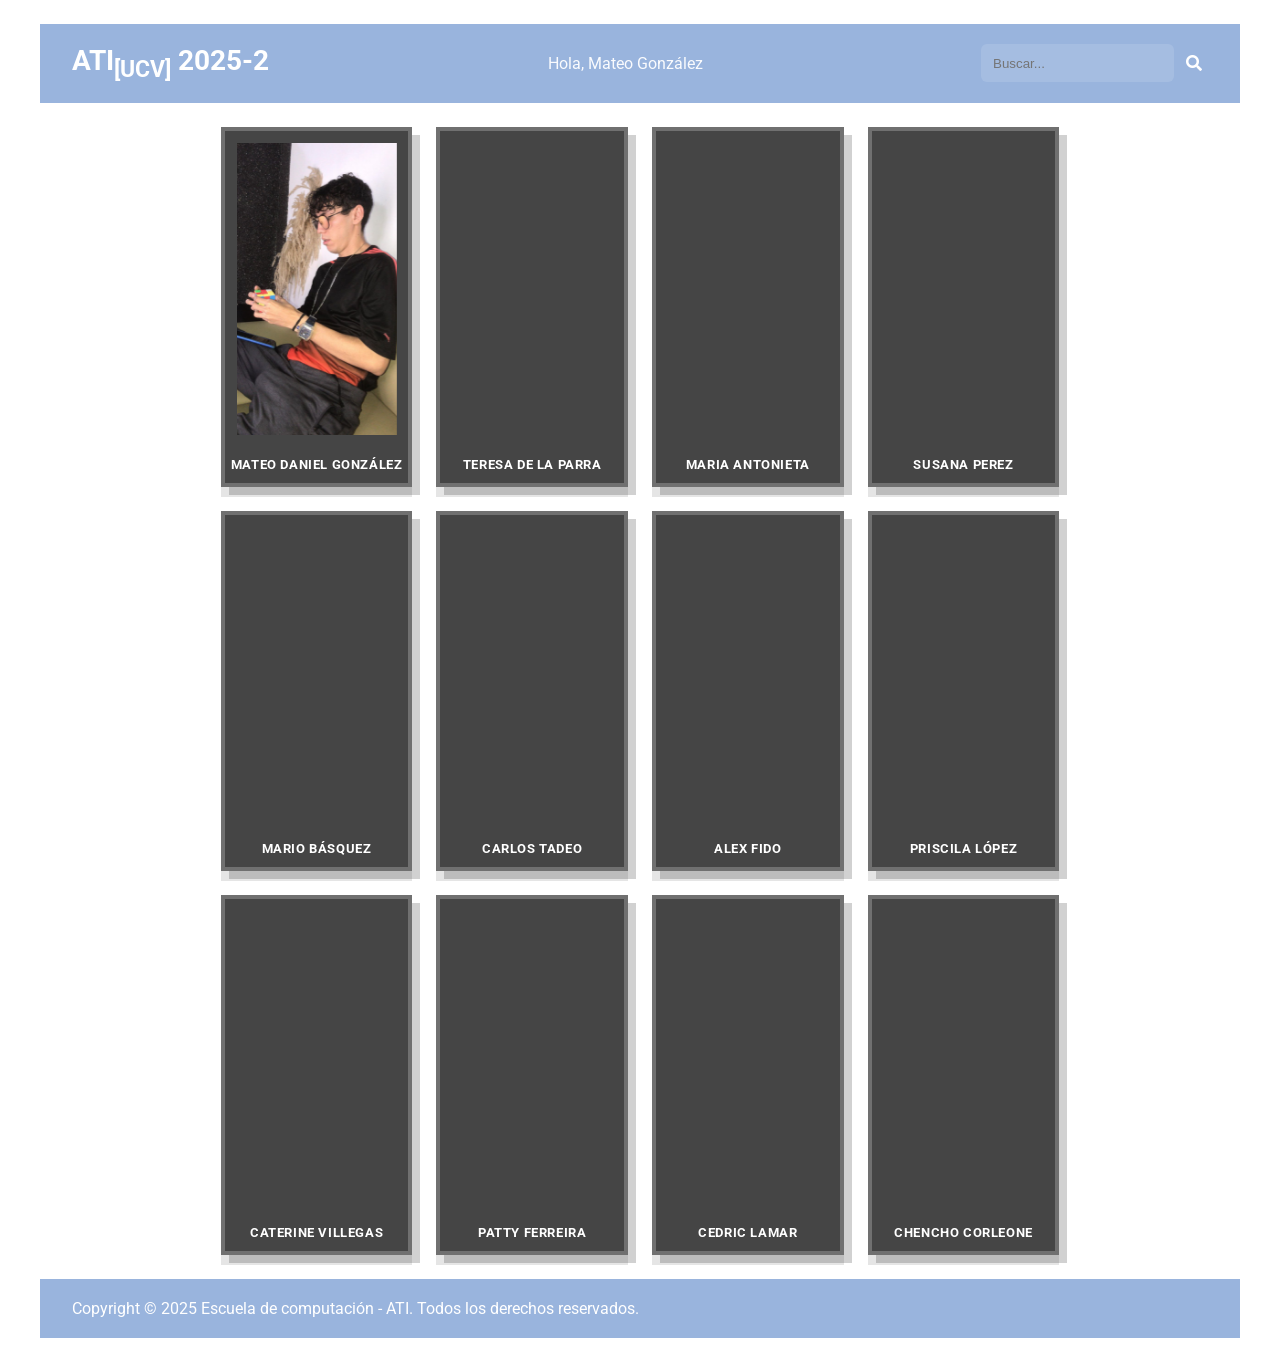
==== index.html @ 07897f02 "primera versión página de listado" ====
<!DOCTYPE html>
<html lang="es-ES">
<head>
    <meta charset="utf-8" />
    <title>Tarjetas - Portfolio</title>
    <meta name="viewport" content="width=device-width, initial-scale=1" />
    <link rel="stylesheet" href="https://use.fontawesome.com/releases/v5.15.4/css/all.css" crossorigin="anonymous" />
    <style>
        @import url('https://fonts.googleapis.com/css2?family=Roboto:wght@300;400;500;700;900&display=swap');
        :root{
            --color-text: #616161;
            --card1-img: url('/29900089/29900089.jpg');
            --card2-img: url('/dummy1/dummy.jpg');
            --card3-img: url('/dummy2/dummy.jpg');
            --card4-img: url('/dummy3/dummy.jpg');
            --card5-img: url('/dummy4/dummy.jpg');
            --card6-img: url('/dummy5/dummy.jpg');
            --card7-img: url('/dummy6/dummy.jpg');
            --card8-img: url('/dummy1/dummy.jpg');
            --card9-img: url('/dummy2/dummy.jpg');
            --card10-img: url('/dummy3/dummy.jpg');
            --card11-img: url('/dummy4/dummy.jpg');
            --card12-img: url('/dummy5/dummy.jpg');
        }

        *{ box-sizing: border-box; margin:0; padding:0; }
        body{
            font-family: 'Roboto', sans-serif;
            background:url(https://cdn.pixabay.com/photo/2015/12/01/15/43/black-1072366_1280.jpg) center/cover fixed no-repeat;
            min-height:100vh;
            display:flex;
            flex-direction:column;
            align-items:center;
            gap:24px;
            padding:24px;
            color:var(--color-text);
        }

        header{
            width:100%;
            max-width:1200px;
            background:#99b4dd;
            color:#fff;
            padding:20px 32px;
            box-sizing:border-box;
        }
        header nav{ width:100%; max-width:1200px; margin:0 auto; }

        .nav-list{
            list-style:none;
            display:flex;
            align-items:center;
            justify-content:space-between;
            gap:12px;
            width:100%;
            margin:0;
            padding:0;
        }
        .nav-list li{ display:flex; align-items:center; }
        .nav-list li.left{ flex:0 0 auto; font-weight:700; font-size:20px; }
        .nav-list li.center{ flex:1 1 auto; justify-content:center; display:flex; }
        .nav-list li.right{ flex:0 0 auto; }

        .header-left h1{ font-size:28px; margin:0; color:#fff; font-weight:700; }
        .greeting{ font-size:16px; color:rgba(255,255,255,0.95); padding:0 24px; }
        .search{ display:flex; align-items:center; gap:6px; }
        .search input{
            height:38px;
            padding:8px 12px;
            border-radius:6px;
            border:none;
            outline:none;
            background:rgba(255,255,255,0.12);
            color:#fff;
            min-width:180px;
        }
        .search-button{
            background:transparent;
            border:none;
            color:#fff;
            cursor:pointer;
            font-size:16px;
            padding:6px;
            display:inline-flex;
            align-items:center;
            justify-content:center;
        }

        footer{
            max-width:1200px;
            width:100%;
            padding:20px 32px;
            background:#99b4dd;
            color:#fff;
            display:flex;
            justify-content:space-between;
            box-sizing:border-box;
        }

        .cards-grid{
            list-style:none;
            margin:0;
            padding:0;
            width:100%;
            max-width:1200px;
            display:grid;
            grid-template-columns: repeat(4, 1fr);
            gap:24px;
            box-sizing:border-box;
        }

        @media (max-width:900px){
            .cards-grid{ grid-template-columns: repeat(2, 1fr); }
            .cards-grid > li.card-wrap{ height:320px; }
            .card-header{ padding:10px; }
        }

        .cards-grid > li.card-wrap{
            background:#454545;
            overflow:hidden;
            color:#f5eeee;
            box-shadow: 8px 8px 0 rgba(0,0,0,0.18), 0 10px 0 rgba(0,0,0,0.10);
            transition: transform .18s ease, background .3s ease;
            border:4px solid #707070;
            border-radius:0;
            height:360px;
            display:flex;
            flex-direction:column;
        }
        .card-wrap:hover{ background:#99c5dd; transform: translateY(-6px) scale(1.01); }

        .card-header{
            height: calc(100% - 36px);
            width:100%;
            padding:12px;
            box-sizing:border-box;
            display:flex;
            align-items:center;
            justify-content:center;
            background:transparent;
        }
        .card-img{
            width:100%;
            height:100%;
            background-size:cover;
            background-position:center;
            background-repeat:no-repeat;
            transition: transform 360ms cubic-bezier(.2,.9,.3,1), filter 360ms ease;
            transform-origin:center center;
            will-change:transform,filter;
        }
        .card-wrap:hover .card-img{ transform: scale(1.08) rotate(-3deg); filter:saturate(1.05); }

        .card-img.one{ background-image: var(--card1-img); }
        .card-img.two{ background-image: var(--card2-img); }
        .card-img.three{ background-image: var(--card3-img); }
        .card-img.four{ background-image: var(--card4-img); }
        .card-img.five{ background-image: var(--card5-img); }
        .card-img.six{ background-image: var(--card6-img); }
        .card-img.seven{ background-image: var(--card7-img); }
        .card-img.eight{ background-image: var(--card8-img); }
        .card-img.nine{ background-image: var(--card9-img); }
        .card-img.ten{ background-image: var(--card10-img); }
        .card-img.eleven{ background-image: var(--card11-img); }
        .card-img.twelve{ background-image: var(--card12-img); }

        .card-content{
            padding:2px 6px;
            height:36px;
            text-align:center;
            display:flex;
            align-items:center;
            justify-content:center;
            background:transparent;
        }
        .card-title{
            font-size:13px;
            text-transform:uppercase;
            margin:0;
            color:#fff;
            letter-spacing:0.6px;
            line-height:1;
            transition: transform 300ms cubic-bezier(.2,.9,.3,1), color 240ms ease;
            transform-origin:center center;
        }
        .card-wrap:hover .card-title{
            transform: translateY(-4px) scale(1.02) rotate(-1deg);
            color:#99b4dd;
        }

        /* responsive nav: on small screens stack and center the three blocks */
        @media (max-width:760px){
            .nav-list{
                flex-direction:column;
                gap:8px;
                align-items:stretch;
            }
            .nav-list li.left,
            .nav-list li.right,
            .nav-list li.center{ width:100%; justify-content:center; }
            .nav-list li.left{ order:1; justify-content:flex-start; padding-left:8px; }
            .nav-list li.center{ order:2; }
            .nav-list li.right{ order:3; justify-content:flex-end; padding-right:8px; }
            .greeting{ padding:0; }
            .search input{ min-width:120px; width:60%; max-width:280px; }
        }
    </style>
</head>
<body>
    <header>
        <nav aria-label="Main">
            <ul class="nav-list">
                <li class="left">
                    <div class="header-left">
                        <h1>ATI<sub>[UCV]</sub> 2025-2</h1>
                    </div>
                </li>

                <li class="center">
                    <div class="header-center">
                        <div class="greeting">Hola, Mateo González</div>
                    </div>
                </li>

                <li class="right">
                    <div class="header-right">
                        <form class="search" role="search" action="#" method="get">
                            <input name="q" type="search" placeholder="Buscar..." aria-label="Buscar" />
                            <button class="search-button" aria-label="Buscar"><i class="fas fa-search" aria-hidden="true"></i></button>
                        </form>
                    </div>
                </li>
            </ul>
        </nav>
    </header>

    <main>
        <section class="cards-section">
            <ul class="cards-grid">
                <li class="card-wrap">
                    <div class="card-header"><div class="card-img one"></div></div>
                    <div class="card-content"><h2 class="card-title">Mateo Daniel González</h2></div>
                </li>

                <li class="card-wrap">
                    <div class="card-header"><div class="card-img two"></div></div>
                    <div class="card-content"><h2 class="card-title">Teresa de la Parra</h2></div>
                </li>

                <li class="card-wrap">
                    <div class="card-header"><div class="card-img three"></div></div>
                    <div class="card-content"><h2 class="card-title">Maria Antonieta</h2></div>
                </li>

                <li class="card-wrap">
                    <div class="card-header"><div class="card-img four"></div></div>
                    <div class="card-content"><h2 class="card-title">Susana Perez</h2></div>
                </li>

                <li class="card-wrap">
                    <div class="card-header"><div class="card-img five"></div></div>
                    <div class="card-content"><h2 class="card-title">Mario Básquez</h2></div>
                </li>

                <li class="card-wrap">
                    <div class="card-header"><div class="card-img six"></div></div>
                    <div class="card-content"><h2 class="card-title">Carlos Tadeo</h2></div>
                </li>

                <li class="card-wrap">
                    <div class="card-header"><div class="card-img seven"></div></div>
                    <div class="card-content"><h2 class="card-title">Alex Fido</h2></div>
                </li>

                <li class="card-wrap">
                    <div class="card-header"><div class="card-img eight"></div></div>
                    <div class="card-content"><h2 class="card-title">Priscila López</h2></div>
                </li>

                <li class="card-wrap">
                    <div class="card-header"><div class="card-img nine"></div></div>
                    <div class="card-content"><h2 class="card-title">Caterine Villegas</h2></div>
                </li>

                <li class="card-wrap">
                    <div class="card-header"><div class="card-img ten"></div></div>
                    <div class="card-content"><h2 class="card-title">Patty Ferreira</h2></div>
                </li>

                <li class="card-wrap">
                    <div class="card-header"><div class="card-img eleven"></div></div>
                    <div class="card-content"><h2 class="card-title">Cedric Lamar</h2></div>
                </li>

                <li class="card-wrap">
                    <div class="card-header"><div class="card-img twelve"></div></div>
                    <div class="card-content"><h2 class="card-title">Chencho Corleone</h2></div>
                </li>
            </ul>
        </section>
    </main>

    <footer>
        <div>Copyright © 2025 Escuela de computación - ATI. Todos los derechos reservados.</div>
    </footer>
</body>
</html>
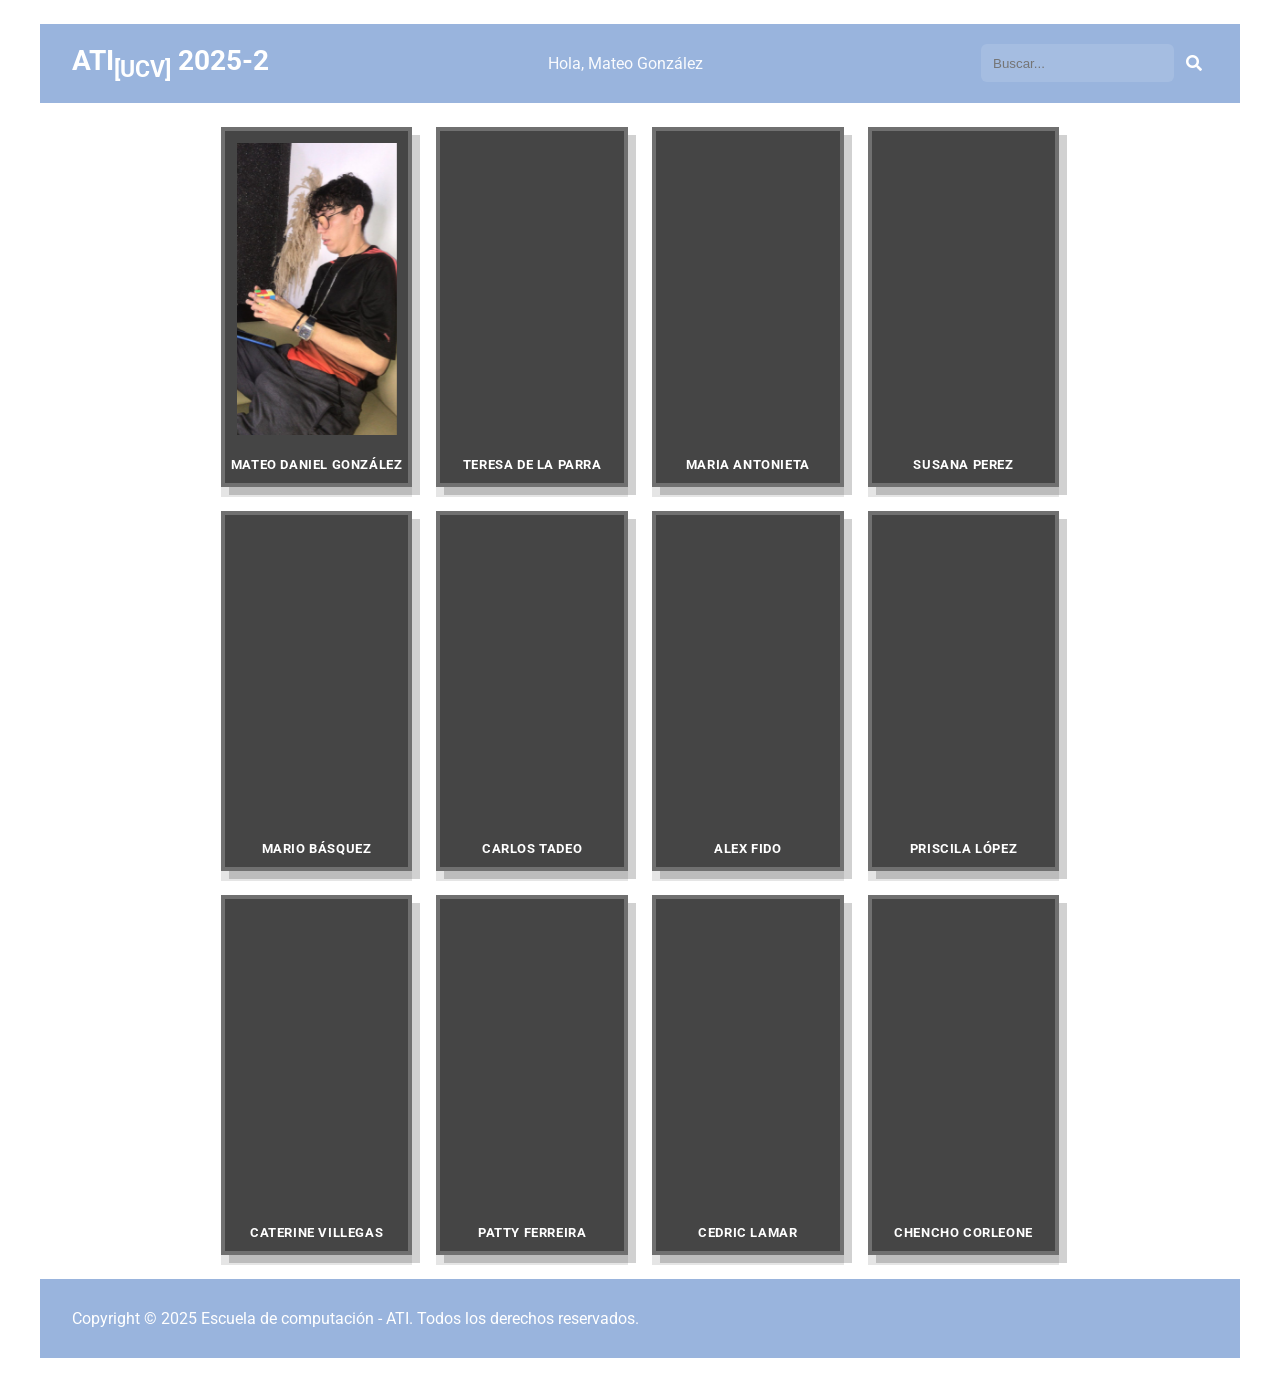
==== commit 77722105: "detalles finales rutas de hojas de estilo" ====
--- a/index.html
+++ b/index.html
@@ -4,207 +4,10 @@
     <meta charset="utf-8" />
     <title>Tarjetas - Portfolio</title>
     <meta name="viewport" content="width=device-width, initial-scale=1" />
+    <link rel="icon" type=image/x-icon href="29900089/favicon.ico">
+    <link rel="shortcut icon" href="/29900089/favicon.ico" type="image/x-icon">
+    <link rel="stylesheet" href="css/style.css"/>
     <link rel="stylesheet" href="https://use.fontawesome.com/releases/v5.15.4/css/all.css" crossorigin="anonymous" />
-    <style>
-        @import url('https://fonts.googleapis.com/css2?family=Roboto:wght@300;400;500;700;900&display=swap');
-        :root{
-            --color-text: #616161;
-            --card1-img: url('/29900089/29900089.jpg');
-            --card2-img: url('/dummy1/dummy.jpg');
-            --card3-img: url('/dummy2/dummy.jpg');
-            --card4-img: url('/dummy3/dummy.jpg');
-            --card5-img: url('/dummy4/dummy.jpg');
-            --card6-img: url('/dummy5/dummy.jpg');
-            --card7-img: url('/dummy6/dummy.jpg');
-            --card8-img: url('/dummy1/dummy.jpg');
-            --card9-img: url('/dummy2/dummy.jpg');
-            --card10-img: url('/dummy3/dummy.jpg');
-            --card11-img: url('/dummy4/dummy.jpg');
-            --card12-img: url('/dummy5/dummy.jpg');
-        }
-
-        *{ box-sizing: border-box; margin:0; padding:0; }
-        body{
-            font-family: 'Roboto', sans-serif;
-            background:url(https://cdn.pixabay.com/photo/2015/12/01/15/43/black-1072366_1280.jpg) center/cover fixed no-repeat;
-            min-height:100vh;
-            display:flex;
-            flex-direction:column;
-            align-items:center;
-            gap:24px;
-            padding:24px;
-            color:var(--color-text);
-        }
-
-        header{
-            width:100%;
-            max-width:1200px;
-            background:#99b4dd;
-            color:#fff;
-            padding:20px 32px;
-            box-sizing:border-box;
-        }
-        header nav{ width:100%; max-width:1200px; margin:0 auto; }
-
-        .nav-list{
-            list-style:none;
-            display:flex;
-            align-items:center;
-            justify-content:space-between;
-            gap:12px;
-            width:100%;
-            margin:0;
-            padding:0;
-        }
-        .nav-list li{ display:flex; align-items:center; }
-        .nav-list li.left{ flex:0 0 auto; font-weight:700; font-size:20px; }
-        .nav-list li.center{ flex:1 1 auto; justify-content:center; display:flex; }
-        .nav-list li.right{ flex:0 0 auto; }
-
-        .header-left h1{ font-size:28px; margin:0; color:#fff; font-weight:700; }
-        .greeting{ font-size:16px; color:rgba(255,255,255,0.95); padding:0 24px; }
-        .search{ display:flex; align-items:center; gap:6px; }
-        .search input{
-            height:38px;
-            padding:8px 12px;
-            border-radius:6px;
-            border:none;
-            outline:none;
-            background:rgba(255,255,255,0.12);
-            color:#fff;
-            min-width:180px;
-        }
-        .search-button{
-            background:transparent;
-            border:none;
-            color:#fff;
-            cursor:pointer;
-            font-size:16px;
-            padding:6px;
-            display:inline-flex;
-            align-items:center;
-            justify-content:center;
-        }
-
-        footer{
-            max-width:1200px;
-            width:100%;
-            padding:20px 32px;
-            background:#99b4dd;
-            color:#fff;
-            display:flex;
-            justify-content:space-between;
-            box-sizing:border-box;
-        }
-
-        .cards-grid{
-            list-style:none;
-            margin:0;
-            padding:0;
-            width:100%;
-            max-width:1200px;
-            display:grid;
-            grid-template-columns: repeat(4, 1fr);
-            gap:24px;
-            box-sizing:border-box;
-        }
-
-        @media (max-width:900px){
-            .cards-grid{ grid-template-columns: repeat(2, 1fr); }
-            .cards-grid > li.card-wrap{ height:320px; }
-            .card-header{ padding:10px; }
-        }
-
-        .cards-grid > li.card-wrap{
-            background:#454545;
-            overflow:hidden;
-            color:#f5eeee;
-            box-shadow: 8px 8px 0 rgba(0,0,0,0.18), 0 10px 0 rgba(0,0,0,0.10);
-            transition: transform .18s ease, background .3s ease;
-            border:4px solid #707070;
-            border-radius:0;
-            height:360px;
-            display:flex;
-            flex-direction:column;
-        }
-        .card-wrap:hover{ background:#99c5dd; transform: translateY(-6px) scale(1.01); }
-
-        .card-header{
-            height: calc(100% - 36px);
-            width:100%;
-            padding:12px;
-            box-sizing:border-box;
-            display:flex;
-            align-items:center;
-            justify-content:center;
-            background:transparent;
-        }
-        .card-img{
-            width:100%;
-            height:100%;
-            background-size:cover;
-            background-position:center;
-            background-repeat:no-repeat;
-            transition: transform 360ms cubic-bezier(.2,.9,.3,1), filter 360ms ease;
-            transform-origin:center center;
-            will-change:transform,filter;
-        }
-        .card-wrap:hover .card-img{ transform: scale(1.08) rotate(-3deg); filter:saturate(1.05); }
-
-        .card-img.one{ background-image: var(--card1-img); }
-        .card-img.two{ background-image: var(--card2-img); }
-        .card-img.three{ background-image: var(--card3-img); }
-        .card-img.four{ background-image: var(--card4-img); }
-        .card-img.five{ background-image: var(--card5-img); }
-        .card-img.six{ background-image: var(--card6-img); }
-        .card-img.seven{ background-image: var(--card7-img); }
-        .card-img.eight{ background-image: var(--card8-img); }
-        .card-img.nine{ background-image: var(--card9-img); }
-        .card-img.ten{ background-image: var(--card10-img); }
-        .card-img.eleven{ background-image: var(--card11-img); }
-        .card-img.twelve{ background-image: var(--card12-img); }
-
-        .card-content{
-            padding:2px 6px;
-            height:36px;
-            text-align:center;
-            display:flex;
-            align-items:center;
-            justify-content:center;
-            background:transparent;
-        }
-        .card-title{
-            font-size:13px;
-            text-transform:uppercase;
-            margin:0;
-            color:#fff;
-            letter-spacing:0.6px;
-            line-height:1;
-            transition: transform 300ms cubic-bezier(.2,.9,.3,1), color 240ms ease;
-            transform-origin:center center;
-        }
-        .card-wrap:hover .card-title{
-            transform: translateY(-4px) scale(1.02) rotate(-1deg);
-            color:#99b4dd;
-        }
-
-        /* responsive nav: on small screens stack and center the three blocks */
-        @media (max-width:760px){
-            .nav-list{
-                flex-direction:column;
-                gap:8px;
-                align-items:stretch;
-            }
-            .nav-list li.left,
-            .nav-list li.right,
-            .nav-list li.center{ width:100%; justify-content:center; }
-            .nav-list li.left{ order:1; justify-content:flex-start; padding-left:8px; }
-            .nav-list li.center{ order:2; }
-            .nav-list li.right{ order:3; justify-content:flex-end; padding-right:8px; }
-            .greeting{ padding:0; }
-            .search input{ min-width:120px; width:60%; max-width:280px; }
-        }
-    </style>
 </head>
 <body>
     <header>
--- a/css/style.css
+++ b/css/style.css
@@ -0,0 +1,329 @@
+@import url('https://fonts.googleapis.com/css2?family=Roboto:wght@300;400;500;700;900&display=swap');
+@import url('https://fonts.googleapis.com/css2?family=Fira+Sans:wght@200;400&family=Mukta:wght@300&family=Nunito+Sans:opsz,wght@6..12,300&family=Satisfy&display=swap');
+:root{
+    --color-text: #616161;
+    --card1-img: url('../29900089/29900089.jpg');
+    --card2-img: url('../dummy1/dummy.jpg');
+    --card3-img: url('../dummy2/dummy.jpg');
+    --card4-img: url('../dummy3/dummy.jpg');
+    --card5-img: url('../dummy4/dummy.jpg');
+    --card6-img: url('../dummy5/dummy.jpg');
+    --card7-img: url('../dummy6/dummy.jpg');
+    --card8-img: url('../dummy1/dummy.jpg');
+    --card9-img: url('../dummy2/dummy.jpg');
+    --card10-img: url('../dummy3/dummy.jpg');
+    --card11-img: url('../dummy4/dummy.jpg');
+    --card12-img: url('../dummy5/dummy.jpg');
+}
+
+*{ box-sizing: border-box; margin:0; padding:0; }
+body{
+    font-family: 'Roboto', sans-serif;
+    background:url(https://cdn.pixabay.com/photo/2015/12/01/15/43/black-1072366_1280.jpg) center/cover fixed no-repeat;
+    min-height:100vh;
+    display:flex;
+    flex-direction:column;
+    align-items:center;
+    gap:24px;
+    padding:24px;
+    color:var(--color-text);
+}
+
+header{
+    width:100%;
+    max-width:1200px;
+    background:#99b4dd;
+    color:#fff;
+    padding:20px 32px;
+    box-sizing:border-box;
+}
+header nav{ width:100%; max-width:1200px; margin:0 auto; }
+
+.nav-list{
+    list-style:none;
+    display:flex;
+    align-items:center;
+    justify-content:space-between;
+    gap:12px;
+    width:100%;
+    margin:0;
+    padding:0;
+}
+.nav-list li{ display:flex; align-items:center; }
+.nav-list li.left{ flex:0 0 auto; font-weight:700; font-size:20px; }
+.nav-list li.center{ flex:1 1 auto; justify-content:center; display:flex; }
+.nav-list li.right{ flex:0 0 auto; }
+
+.header-left h1{ font-size:28px; margin:0; color:#fff; font-weight:700; }
+.greeting{ font-size:16px; color:rgba(255,255,255,0.95); padding:0 24px; }
+.search{ display:flex; align-items:center; gap:6px; }
+.search input{
+    height:38px;
+    padding:8px 12px;
+    border-radius:6px;
+    border:none;
+    outline:none;
+    background:rgba(255,255,255,0.12);
+    color:#fff;
+    min-width:180px;
+}
+.search-button{
+    background:transparent;
+    border:none;
+    color:#fff;
+    cursor:pointer;
+    font-size:16px;
+    padding:6px;
+    display:inline-flex;
+    align-items:center;
+    justify-content:center;
+}
+
+footer{
+    max-width:1200px;
+    width:100%;
+    padding:30px 32px;
+    background:#99b4dd;
+    color:#fff;
+    display:flex;
+    justify-content:space-between;
+    box-sizing:border-box;
+}
+
+.cards-grid{
+    list-style:none;
+    margin:0;
+    padding:0;
+    width:100%;
+    max-width:1200px;
+    display:grid;
+    grid-template-columns: repeat(4, 1fr);
+    gap:24px;
+    box-sizing:border-box;
+}
+
+.card-wrap:hover{ transform: translateY(-6px) scale(1.01); }
+.card-wrap:hover .card-title{
+    transform: translateY(-4px) scale(1.02) rotate(-1deg);
+    color:#0b3653;
+}
+
+.card-wrap:hover .card-header{
+    background: #99c5dd;
+}
+.card-wrap:hover .card-content{
+    background: #99c5dd;
+}
+
+/* aplicar efecto sobre la imagen dentro de la tarjeta al hover del card */
+    .card-wrap:hover .card-img{
+        transform: scale(1.08) rotate(3deg);
+        filter: saturate(1.05);
+    }
+
+    .card-wrap:hover {
+        transform: scale(1.08) rotate(3deg);
+        filter: saturate(1.05);
+    }
+
+@media (max-width:900px){
+    .cards-grid{ grid-template-columns: repeat(2, 1fr); }
+    .cards-grid > li.card-wrap{ height:320px; }
+    .card-header{ padding:10px; }
+}
+
+.cards-grid > li.card-wrap{
+    background:#454545;
+    overflow:hidden;
+    color:#f5eeee;
+    box-shadow: 8px 8px 0 rgba(0,0,0,0.18), 0 10px 0 rgba(0,0,0,0.10);
+    transition: transform .18s ease, background .3s ease;
+    border:4px solid #707070;
+    border-radius:0;
+    height:360px;
+    display:flex;
+    flex-direction:column;
+}
+
+.card-header{
+    height: calc(100% - 36px);
+    width:100%;
+    padding:12px;
+    box-sizing:border-box;
+    display:flex;
+    align-items:center;
+    justify-content:center;
+    background:transparent;
+}
+.card-img{
+    width:100%;
+    height:100%;
+    background-size:cover;
+    background-position:center;
+    background-repeat:no-repeat;
+    transition: transform 360ms cubic-bezier(.2,.9,.3,1), filter 360ms ease;
+    transform-origin:center center;
+    will-change:transform,filter;
+}
+
+.card-img.one{ background-image: var(--card1-img); }
+.card-img.two{ background-image: var(--card2-img); }
+.card-img.three{ background-image: var(--card3-img); }
+.card-img.four{ background-image: var(--card4-img); }
+.card-img.five{ background-image: var(--card5-img); }
+.card-img.six{ background-image: var(--card6-img); }
+.card-img.seven{ background-image: var(--card7-img); }
+.card-img.eight{ background-image: var(--card8-img); }
+.card-img.nine{ background-image: var(--card9-img); }
+.card-img.ten{ background-image: var(--card10-img); }
+.card-img.eleven{ background-image: var(--card11-img); }
+.card-img.twelve{ background-image: var(--card12-img); }
+
+.card-content{
+    padding:2px 6px;
+    height:36px;
+    text-align:center;
+    display:flex;
+    align-items:center;
+    justify-content:center;
+    background:transparent;
+}
+.card-title{
+    font-size:13px;
+    text-transform:uppercase;
+    margin:0;
+    color:#fff;
+    letter-spacing:0.6px;
+    line-height:1;
+    transition: transform 300ms cubic-bezier(.2,.9,.3,1), color 240ms ease;
+    transform-origin:center center;
+}
+
+/* responsive nav: on small screens stack and center the three blocks */
+@media (max-width:760px){
+    .nav-list{
+        flex-direction:column;
+        gap:8px;
+        align-items:stretch;
+    }
+    .nav-list li.left,
+    .nav-list li.right,
+    .nav-list li.center{ width:100%; justify-content:center; }
+    .nav-list li.left{ order:1; justify-content:flex-start; padding-left:8px; }
+    .nav-list li.center{ order:2; }
+    .nav-list li.right{ order:3; justify-content:flex-end; padding-right:8px; }
+    .greeting{ padding:0; }
+    .search input{ min-width:120px; width:60%; max-width:280px; }
+}
+
+/* Perfil.html specific styles */
+.container{
+            min-height: 100vh;
+            max-height:fit-content;
+            display: flex;
+            flex-direction: column;
+            justify-content: center;
+            align-items: center;
+            width:100%;
+        }
+        .container-card{
+            display: flex;
+            flex-direction: row;
+            align-items: center;
+            gap: 0; 
+            width:900px;
+            height:350px;
+            border-radius: 0;
+            box-shadow: 0 4px 4px rgba(0,0,0,0.60);
+        }
+        .left-container-card{
+            display: flex;
+            flex-direction: column;
+            justify-content: center;
+            align-items: center;
+            width:300px;
+            height:350px;
+            border-radius: 0;
+            margin: 0;
+            overflow: hidden; 
+            box-shadow: none !important;
+        }
+        .left-container-card img{
+            width:300px;
+            height:350px;
+            border-radius: 0;
+            border-top-left-radius: 40px; /* solo la esquina superior izquierda redondeada */
+            display:block;
+            margin: 0;
+            object-fit: cover;
+             
+        }
+        .right-container-card{
+            display:flex;
+            flex-direction:column;
+            justify-content: center;
+            align-items: center;
+            background-color: #ffffff;
+            box-shadow: 0 4px 4px rgba(17,16,15,0.65); /* menos difuminado, sombra más definida */
+            width:600px;
+            height:350px;
+            margin:0 0 0 2px; 
+            border-radius: 0;
+            border: 1.8px solid #000; 
+        }
+        .right-container-card h1{
+            font-family: 'Satisfy', cursive;
+            font-size:20px;
+            padding-top: 20px;
+        }
+        .right-container-card p{
+            font-family: 'Fira Sans', sans-serif;
+            text-align:justify;
+            margin:15px;
+            padding:0px 15px;
+            font-size:12px;
+        }
+        .right-container-card li{
+            font-family: 'Fira Sans', sans-serif;
+            font-size: 12px;
+            
+        }
+
+        /* estilo para la descripción en cursiva debajo del h1 */
+        .right-container-card .descripcion{
+            font-style: italic;
+            font-size:16px;
+            color:#333;
+            text-align:justify;
+            margin:8px 16px;
+            line-height:1.4;
+        }
+
+    /* estilos actualizados para el enlace de email */
+    .mail a{
+        text-decoration: none;
+        color: orange;        /* color por defecto */
+        font-weight: 600;
+    }
+    .mail a:active,
+    .mail a:focus{
+        color: red;           /* color al hacer clic / activo */
+    }
+    .mail{
+        color: #000;
+        text-align: center;
+
+        font-family: Verdana,Geneva,Tahoma,sans-serif;
+    }
+    .mail p{
+            font-family: 'Fira Sans', sans-serif;
+            text-align:justify;
+            
+            font-size:12px;
+    }
+    
+
+    h1 {
+        color: tomato;
+    }
+
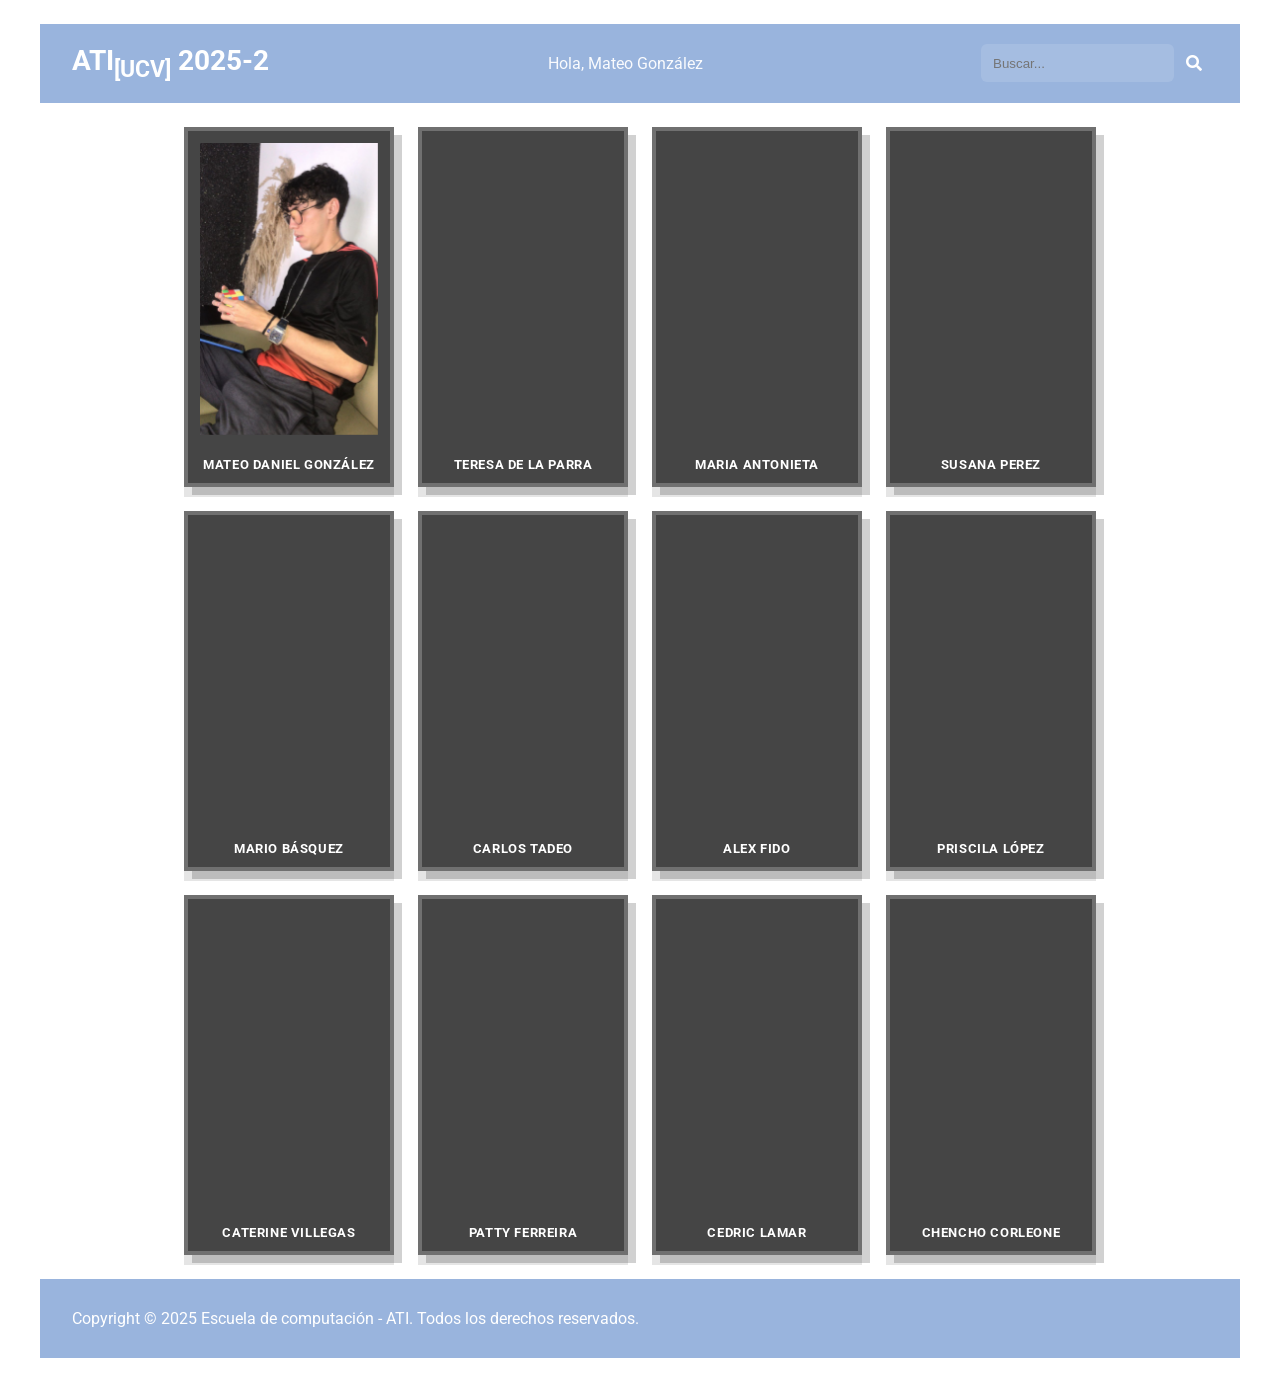
==== commit 70f92643: "Cambiar fuentes, arreglar title y parrafo, tarjetas + cuadradas (post-retroalimentación)" ====
--- a/index.html
+++ b/index.html
@@ -2,10 +2,10 @@
 <html lang="es-ES">
 <head>
     <meta charset="utf-8" />
-    <title>Tarjetas - Portfolio</title>
+    <title>ATI[UCV] 2025-2</title>
     <meta name="viewport" content="width=device-width, initial-scale=1" />
     <link rel="icon" type=image/x-icon href="29900089/favicon.ico">
-    <link rel="shortcut icon" href="/29900089/favicon.ico" type="image/x-icon">
+    <link rel="shortcut icon" href="29900089/favicon.ico" type="image/x-icon">
     <link rel="stylesheet" href="css/style.css"/>
     <link rel="stylesheet" href="https://use.fontawesome.com/releases/v5.15.4/css/all.css" crossorigin="anonymous" />
 </head>
--- a/css/style.css
+++ b/css/style.css
@@ -1,5 +1,6 @@
 @import url('https://fonts.googleapis.com/css2?family=Roboto:wght@300;400;500;700;900&display=swap');
 @import url('https://fonts.googleapis.com/css2?family=Fira+Sans:wght@200;400&family=Mukta:wght@300&family=Nunito+Sans:opsz,wght@6..12,300&family=Satisfy&display=swap');
+@import url('https://fonts.googleapis.com/css2?family=Ubuntu:ital,wght@0,300;0,400;0,500;0,700;1,300;1,400;1,500;1,700&display=swap');
 :root{
     --color-text: #616161;
     --card1-img: url('../29900089/29900089.jpg');
@@ -102,6 +103,12 @@
     box-sizing:border-box;
 }
 
+.card-wrap{
+    cursor:pointer;
+    transition: transform .18s ease;
+    width: 210px;
+}
+
 .card-wrap:hover{ transform: translateY(-6px) scale(1.01); }
 .card-wrap:hover .card-title{
     transform: translateY(-4px) scale(1.02) rotate(-1deg);
@@ -327,3 +334,31 @@
         color: tomato;
     }
 
+
+    
+.two-column-list ul {
+    list-style: none; 
+    padding: 0; 
+}
+
+
+.two-column-list li {
+    display: flex; 
+    margin-bottom: 8px; /* Espacio entre las filas */
+    
+    padding-bottom: 2px; /* Mantiene un poco de espacio en la parte inferior */
+}
+
+/* Estilo para la columna de la pregunta */
+.two-column-list .question {
+    font-family: Ubuntu, sans-serif;
+    font-weight: bold; 
+    flex: 0 0 40%; /* Ocupa el 40% del ancho y no se encoge */
+    padding-right: 40px; /* Espacio entre las dos "columnas" */
+    box-sizing: border-box; /* Asegura que el padding se incluya en el 40% */
+}
+
+/* Estilo para la columna de la respuesta */
+.two-column-list .answer {
+    flex: 1; /* Ocupa el espacio restante */
+}
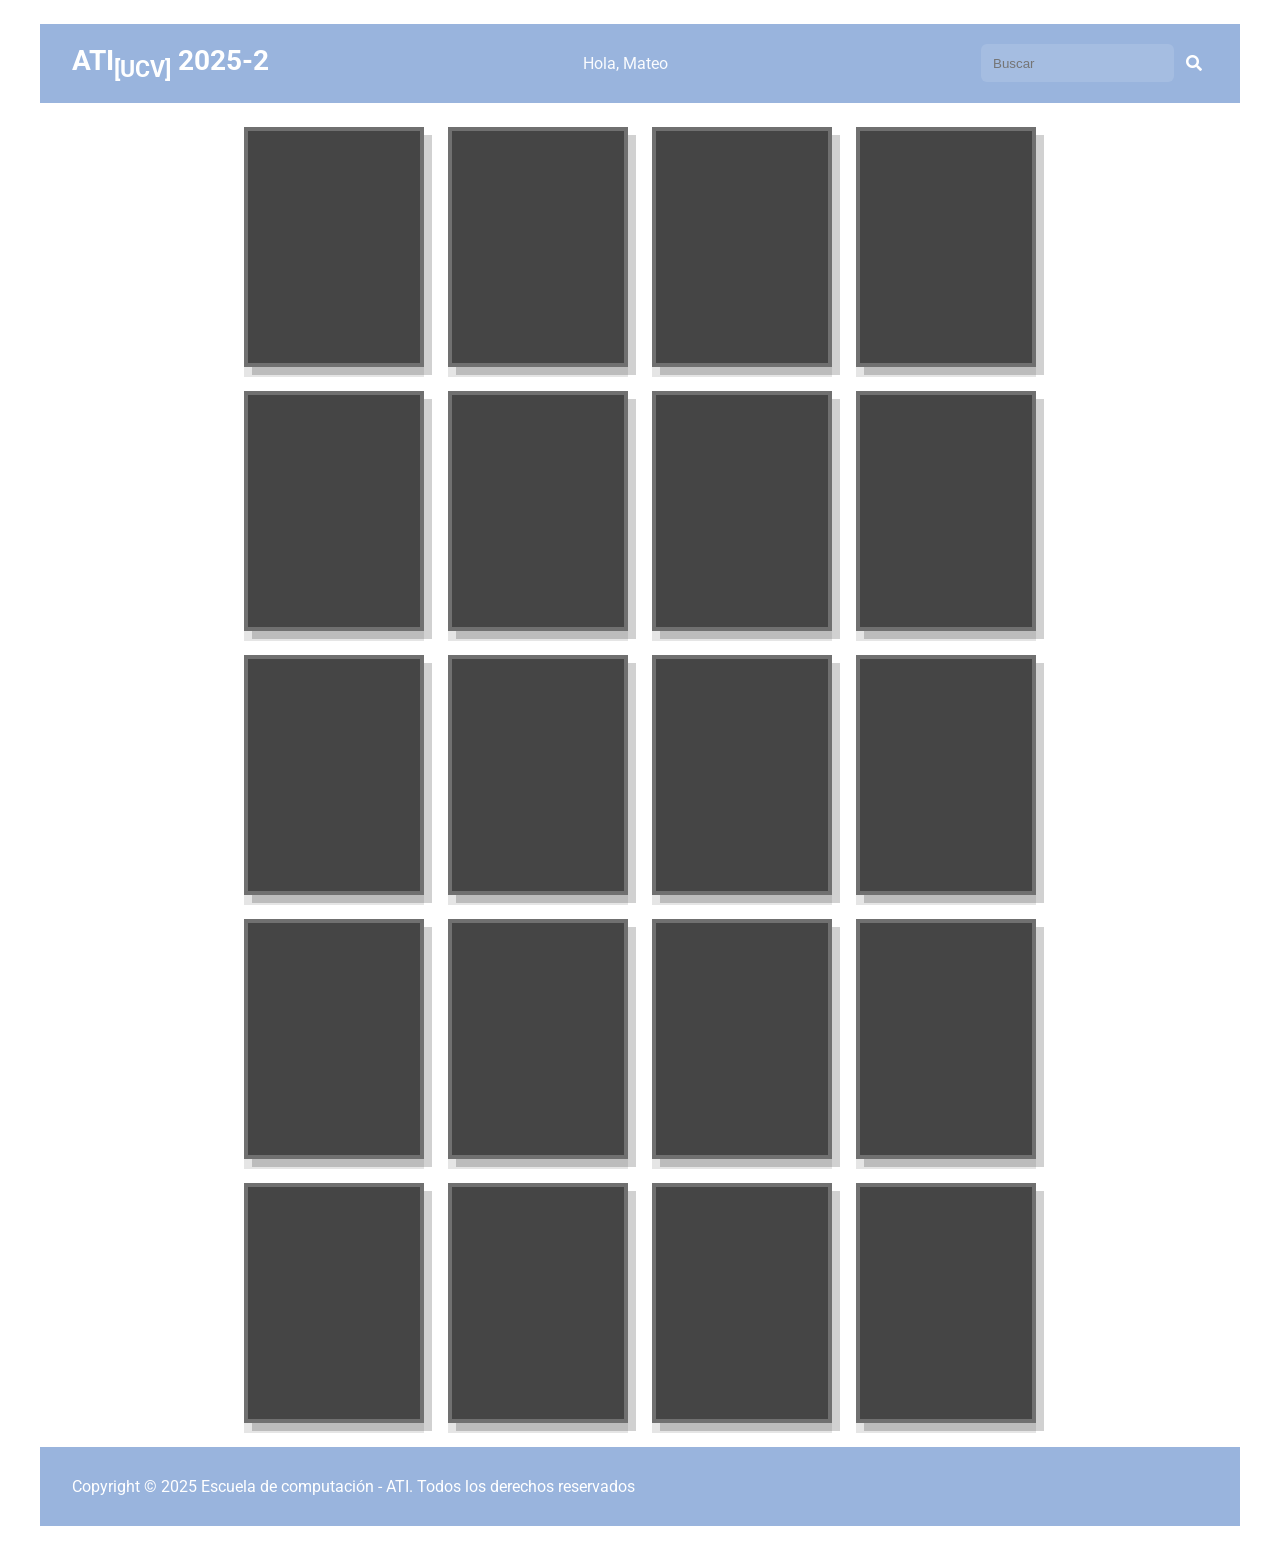
==== commit 08f76245: "configuración desde javascript" ====
--- a/index.html
+++ b/index.html
@@ -2,109 +2,39 @@
 <html lang="es-ES">
 <head>
     <meta charset="utf-8" />
-    <title>ATI[UCV] 2025-2</title>
+    <title>Cargando...</title>
     <meta name="viewport" content="width=device-width, initial-scale=1" />
     <link rel="icon" type=image/x-icon href="29900089/favicon.ico">
-    <link rel="shortcut icon" href="29900089/favicon.ico" type="image/x-icon">
     <link rel="stylesheet" href="css/style.css"/>
     <link rel="stylesheet" href="https://use.fontawesome.com/releases/v5.15.4/css/all.css" crossorigin="anonymous" />
+    
+    <script src="conf/configES.json"></script>
+    <script src="datos/index.json"></script>
+
+    <script src="js/index.js" defer></script>
 </head>
 <body>
     <header>
         <nav aria-label="Main">
             <ul class="nav-list">
-                <li class="left">
-                    <div class="header-left">
-                        <h1>ATI<sub>[UCV]</sub> 2025-2</h1>
-                    </div>
-                </li>
-
-                <li class="center">
-                    <div class="header-center">
-                        <div class="greeting">Hola, Mateo González</div>
-                    </div>
-                </li>
-
-                <li class="right">
-                    <div class="header-right">
-                        <form class="search" role="search" action="#" method="get">
-                            <input name="q" type="search" placeholder="Buscar..." aria-label="Buscar" />
-                            <button class="search-button" aria-label="Buscar"><i class="fas fa-search" aria-hidden="true"></i></button>
-                        </form>
-                    </div>
-                </li>
+                <li class="left"><div class="header-left"><h1 id="header-title"></h1></div></li>
+                <li class="center"><div class="header-center"><div class="greeting" id="greeting-text"></div></div></li>
+                <li class="right"><div class="header-right">
+                    <form class="search" role="search" action="#" method="get">
+                        <input id="search-input" name="q" type="search" placeholder="" aria-label="Buscar" />
+                        <button class="search-button" aria-label="Buscar"><i class="fas fa-search" aria-hidden="true"></i></button>
+                    </form>
+                </div></li>
             </ul>
         </nav>
     </header>
-
     <main>
         <section class="cards-section">
-            <ul class="cards-grid">
-                <li class="card-wrap">
-                    <div class="card-header"><div class="card-img one"></div></div>
-                    <div class="card-content"><h2 class="card-title">Mateo Daniel González</h2></div>
-                </li>
-
-                <li class="card-wrap">
-                    <div class="card-header"><div class="card-img two"></div></div>
-                    <div class="card-content"><h2 class="card-title">Teresa de la Parra</h2></div>
-                </li>
-
-                <li class="card-wrap">
-                    <div class="card-header"><div class="card-img three"></div></div>
-                    <div class="card-content"><h2 class="card-title">Maria Antonieta</h2></div>
-                </li>
-
-                <li class="card-wrap">
-                    <div class="card-header"><div class="card-img four"></div></div>
-                    <div class="card-content"><h2 class="card-title">Susana Perez</h2></div>
-                </li>
-
-                <li class="card-wrap">
-                    <div class="card-header"><div class="card-img five"></div></div>
-                    <div class="card-content"><h2 class="card-title">Mario Básquez</h2></div>
-                </li>
-
-                <li class="card-wrap">
-                    <div class="card-header"><div class="card-img six"></div></div>
-                    <div class="card-content"><h2 class="card-title">Carlos Tadeo</h2></div>
-                </li>
-
-                <li class="card-wrap">
-                    <div class="card-header"><div class="card-img seven"></div></div>
-                    <div class="card-content"><h2 class="card-title">Alex Fido</h2></div>
-                </li>
-
-                <li class="card-wrap">
-                    <div class="card-header"><div class="card-img eight"></div></div>
-                    <div class="card-content"><h2 class="card-title">Priscila López</h2></div>
-                </li>
-
-                <li class="card-wrap">
-                    <div class="card-header"><div class="card-img nine"></div></div>
-                    <div class="card-content"><h2 class="card-title">Caterine Villegas</h2></div>
-                </li>
-
-                <li class="card-wrap">
-                    <div class="card-header"><div class="card-img ten"></div></div>
-                    <div class="card-content"><h2 class="card-title">Patty Ferreira</h2></div>
-                </li>
-
-                <li class="card-wrap">
-                    <div class="card-header"><div class="card-img eleven"></div></div>
-                    <div class="card-content"><h2 class="card-title">Cedric Lamar</h2></div>
-                </li>
-
-                <li class="card-wrap">
-                    <div class="card-header"><div class="card-img twelve"></div></div>
-                    <div class="card-content"><h2 class="card-title">Chencho Corleone</h2></div>
-                </li>
-            </ul>
+            <ul id="cards-grid" class="cards-grid"></ul>
         </section>
     </main>
-
     <footer>
-        <div>Copyright © 2025 Escuela de computación - ATI. Todos los derechos reservados.</div>
+        <div id="footer-text"></div>
     </footer>
 </body>
 </html>
--- a/css/style.css
+++ b/css/style.css
@@ -3,20 +3,15 @@
 @import url('https://fonts.googleapis.com/css2?family=Ubuntu:ital,wght@0,300;0,400;0,500;0,700;1,300;1,400;1,500;1,700&display=swap');
 :root{
     --color-text: #616161;
-    --card1-img: url('../29900089/29900089.jpg');
-    --card2-img: url('../dummy1/dummy.jpg');
-    --card3-img: url('../dummy2/dummy.jpg');
-    --card4-img: url('../dummy3/dummy.jpg');
-    --card5-img: url('../dummy4/dummy.jpg');
-    --card6-img: url('../dummy5/dummy.jpg');
-    --card7-img: url('../dummy6/dummy.jpg');
-    --card8-img: url('../dummy1/dummy.jpg');
-    --card9-img: url('../dummy2/dummy.jpg');
-    --card10-img: url('../dummy3/dummy.jpg');
-    --card11-img: url('../dummy4/dummy.jpg');
-    --card12-img: url('../dummy5/dummy.jpg');
-}
-
+    /* NUEVO: Variables para la imagen de perfil dinámica */
+    --profile-img-pequena: url('');
+    --profile-img-grande: url('');
+}
+/* Establecemos 16px como base para desktop (1rem = 16px) */
+/* En los media queries para móvil, aumentaremos el width */
+html {
+    font-size: 16px; 
+}
 *{ box-sizing: border-box; margin:0; padding:0; }
 body{
     font-family: 'Roboto', sans-serif;
@@ -55,8 +50,9 @@
 .nav-list li.center{ flex:1 1 auto; justify-content:center; display:flex; }
 .nav-list li.right{ flex:0 0 auto; }
 
-.header-left h1{ font-size:28px; margin:0; color:#fff; font-weight:700; }
-.greeting{ font-size:16px; color:rgba(255,255,255,0.95); padding:0 24px; }
+/* PUNTO 4: Fuentes en REM */
+.header-left h1{ font-size: 1.75rem; /* 28px */ margin:0; color:#fff; font-weight:700; }
+.greeting{ font-size: 1rem; /* 16px */ color:rgba(255,255,255,0.95); padding:0 24px; }
 .search{ display:flex; align-items:center; gap:6px; }
 .search input{
     height:38px;
@@ -73,7 +69,7 @@
     border:none;
     color:#fff;
     cursor:pointer;
-    font-size:16px;
+    font-size:1rem;
     padding:6px;
     display:inline-flex;
     align-items:center;
@@ -98,15 +94,62 @@
     width:100%;
     max-width:1200px;
     display:grid;
-    grid-template-columns: repeat(4, 1fr);
+    /* PUNTO 1: Definimos 1 columna para móvil (Mobile-first) */
+    grid-template-columns: 1fr;
     gap:24px;
     box-sizing:border-box;
+    justify-items: center; /* Centramos las tarjetas */
+}
+
+/* Corrección para que el enlace de la tarjeta ocupe todo el espacio */
+.card-wrap {
+    padding: 0; /* Aseguramos que el enlace llene toda la tarjeta */
+}
+
+.card-wrap > a {
+    text-decoration: none;  /* 1. ELIMINA EL SUBRAYADO */
+    color: inherit;         /* Hereda el color (blanco) del .card-wrap */
+    display: flex;          /* 2. Ocupa el espacio como un bloque flex */
+    flex-direction: column; /* 3. Apila el .card-header y .card-content */
+    width: 100%;
+    height: 100%;
 }
 
 .card-wrap{
     cursor:pointer;
     transition: transform .18s ease;
-    width: 210px;
+    width: 180px;
+    height: 220px;
+}
+
+/* Estilo para marcar las tarjetas de estudiantes visitados
+*/
+.card-wrap > a:visited .card-content {
+  /* Cambia el fondo de la barra de título a violeta */
+  background: #7a3a9b; /* Un tono de violeta */
+  border-top: 1px solid #f0f0f0;
+}
+
+.card-wrap > a:visited .card-title {
+  /* Asegura que el texto siga siendo legible */
+  color: #ffffff;
+}
+
+/* Opcional: un efecto más sutil en el hover de una tarjeta ya visitada */
+.card-wrap > a:visited:hover .card-content {
+   background: #5e2d79; /* Un violeta más oscuro al pasar el ratón */
+}
+.card-wrap > a:visited:hover .card-header{
+    background: #5e2d79;
+}
+
+.card-wrap > a:visited:hover .card-title{
+    color: plum;
+}
+@media (max-width:400px){
+    .card-wrap{
+    width: 170px;
+    }
 }
 
 .card-wrap:hover{ transform: translateY(-6px) scale(1.01); }
@@ -147,7 +190,7 @@
     transition: transform .18s ease, background .3s ease;
     border:4px solid #707070;
     border-radius:0;
-    height:360px;
+    height:240px;
     display:flex;
     flex-direction:column;
 }
@@ -196,7 +239,8 @@
     background:transparent;
 }
 .card-title{
-    font-size:13px;
+    /* PUNTO 4: Fuente en REM */
+    font-size: 0.8125rem; /* 13px */
     text-transform:uppercase;
     margin:0;
     color:#fff;
@@ -225,87 +269,93 @@
 
 /* Perfil.html specific styles */
 .container{
-            min-height: 100vh;
-            max-height:fit-content;
-            display: flex;
-            flex-direction: column;
-            justify-content: center;
-            align-items: center;
-            width:100%;
-        }
-        .container-card{
-            display: flex;
-            flex-direction: row;
-            align-items: center;
-            gap: 0; 
-            width:900px;
-            height:350px;
-            border-radius: 0;
-            box-shadow: 0 4px 4px rgba(0,0,0,0.60);
-        }
-        .left-container-card{
-            display: flex;
-            flex-direction: column;
-            justify-content: center;
-            align-items: center;
-            width:300px;
-            height:350px;
-            border-radius: 0;
-            margin: 0;
-            overflow: hidden; 
-            box-shadow: none !important;
-        }
-        .left-container-card img{
-            width:300px;
-            height:350px;
-            border-radius: 0;
-            border-top-left-radius: 40px; /* solo la esquina superior izquierda redondeada */
-            display:block;
-            margin: 0;
-            object-fit: cover;
-             
-        }
-        .right-container-card{
-            display:flex;
-            flex-direction:column;
-            justify-content: center;
-            align-items: center;
-            background-color: #ffffff;
-            box-shadow: 0 4px 4px rgba(17,16,15,0.65); /* menos difuminado, sombra más definida */
-            width:600px;
-            height:350px;
-            margin:0 0 0 2px; 
-            border-radius: 0;
-            border: 1.8px solid #000; 
-        }
-        .right-container-card h1{
-            font-family: 'Satisfy', cursive;
-            font-size:20px;
-            padding-top: 20px;
-        }
-        .right-container-card p{
-            font-family: 'Fira Sans', sans-serif;
-            text-align:justify;
-            margin:15px;
-            padding:0px 15px;
-            font-size:12px;
-        }
-        .right-container-card li{
-            font-family: 'Fira Sans', sans-serif;
-            font-size: 12px;
-            
-        }
-
-        /* estilo para la descripción en cursiva debajo del h1 */
-        .right-container-card .descripcion{
-            font-style: italic;
-            font-size:16px;
-            color:#333;
-            text-align:justify;
-            margin:8px 16px;
-            line-height:1.4;
-        }
-
+    min-height: 100vh;
+    max-height:fit-content;
+    display: flex;
+    flex-direction: column;
+    justify-content: center;
+    align-items: center;
+    width:100%;
+}
+    .container-card{
+        display: flex;
+        /* PUNTO 1: Estilo base para móvil (apilado) */
+        flex-direction: column;
+        align-items: center;
+        gap: 0; 
+        width: 90vw; /* Ancho fluido para móvil */
+        max-width: 450px; /* Máximo para móviles */
+        height: auto; /* Altura automática */
+        border-top-left-radius: 40px; /* Redondeamos la esquina top-left */
+        box-shadow: 0 4px 4px rgba(0,0,0,0.60);
+        overflow: hidden; /* Para que el borde redondeado afecte a los hijos */
+    }
+    .left-container-card{
+        display: flex;
+        flex-direction: column;
+        justify-content: center;
+        align-items: center;
+        /* Ejercicio 6: Ancho completo en móvil */
+        width: 100%;
+        height: 300px;
+        margin: 0;
+        overflow: hidden; 
+        box-shadow: none !important;
+
+        /* Ejercicio 7 y 8: Imagen de perfil como fondo CSS */
+        background-size: cover;
+        background-position: center;
+        background-repeat: no-repeat;
+        /* Por defecto (móvil) usamos la imagen pequeña */
+        /* MODIFICADO: Usa la variable CSS en lugar de una ruta fija */
+        background-image: var(--profile-img-pequena);
+    }
+    /* La regla .left-container-card img ya no es necesaria */
+    .right-container-card{
+        display:flex;
+        flex-direction:column;
+        justify-content: center;
+        align-items: center;
+        background-color: #ffffff;
+        box-shadow: none; /* Sombra movida al .container-card */
+        /* Ejercicio 6: Ancho completo en móvil */
+        width: 100%;
+        height: auto;
+        margin: 0; 
+        border-radius: 0;
+        border: none; /* Borde ya no es necesario */
+        padding: 20px; /* Espaciado interno */
+    }
+    .right-container-card h1{
+        font-family: 'Satisfy', cursive;
+        /* Ejercicio 9: Fuente en REM mas flexibles */
+        font-size: 1.5rem; /* 24px (aumentado para móvil) */
+        padding-top: 20px;
+        color: tomato; /* Consolidamos el H1 */
+    }
+    .right-container-card p{
+        font-family: 'Fira Sans', sans-serif;
+        text-align:justify;
+        margin:15px;
+        padding:0px 15px;
+        /* PUNTO 4: Fuente en REM */
+        font-size: 0.875rem; /* 14px */
+    }
+    .right-container-card li{
+        font-family: 'Fira Sans', sans-serif;
+        /* PUNTO 4: Fuente en REM */
+        font-size: 0.875rem; /* 14px */
+    }
+
+    .right-container-card .descripcion{
+        font-style: italic;
+        /* PUNTO 4: Fuente en REM */
+        font-size: 1rem; /* 16px */
+        color:#333;
+        text-align:justify;
+        margin:8px 16px;
+        line-height:1.4;
+    }
     /* estilos actualizados para el enlace de email */
     .mail a{
         text-decoration: none;
@@ -323,42 +373,223 @@
         font-family: Verdana,Geneva,Tahoma,sans-serif;
     }
     .mail p{
-            font-family: 'Fira Sans', sans-serif;
-            text-align:justify;
-            
-            font-size:12px;
-    }
-    
-
-    h1 {
-        color: tomato;
-    }
-
-
+    font-family: 'Fira Sans', sans-serif;
+    text-align:justify;
+    /* PUNTO 4: Fuente en REM */
+    font-size: 0.875rem; /* 14px */
+}
     
 .two-column-list ul {
     list-style: none; 
     padding: 0; 
 }
 
-
 .two-column-list li {
     display: flex; 
-    margin-bottom: 8px; /* Espacio entre las filas */
-    
-    padding-bottom: 2px; /* Mantiene un poco de espacio en la parte inferior */
-}
-
-/* Estilo para la columna de la pregunta */
+    flex-direction: column; /* Apilamos P/R en móviles */
+    margin-bottom: 8px; 
+    padding-bottom: 2px;
+}
+
 .two-column-list .question {
     font-family: Ubuntu, sans-serif;
     font-weight: bold; 
-    flex: 0 0 40%; /* Ocupa el 40% del ancho y no se encoge */
-    padding-right: 40px; /* Espacio entre las dos "columnas" */
-    box-sizing: border-box; /* Asegura que el padding se incluya en el 40% */
-}
-
-/* Estilo para la columna de la respuesta */
+    flex: 1;
+    padding-right: 0; /* Sin padding lateral en móvil */
+}
+
 .two-column-list .answer {
-    flex: 1; /* Ocupa el espacio restante */
-}+    flex: 1; 
+    padding-left: 10px; /* Pequeña indentación para la respuesta */
+}
+
+
+
+/* Ejercicio 6: MEDIA QUERIES PARA RESPONSIVE DESIGN */
+
+
+
+/* 320px — 480px: Dispositivos móviles (Estos son los estilos base) */
+
+
+@media (max-width: 480px) {
+    /* Ejercicio 9: Fuente más grande para legibilidad en móviles */
+    html {
+        font-size: 17px; /* 1rem = 17px en este rango */
+    }
+
+    /* Ajustes específicos para nav en pantallas muy pequeñas */
+    .nav-list {
+        flex-direction: column;
+        gap: 8px;
+        align-items: stretch;
+    }
+    .nav-list li.left,
+    .nav-list li.right,
+    .nav-list li.center {
+        width: 100%;
+        justify-content: center;
+    }
+    .nav-list li.left { order: 1; }
+    .nav-list li.center { order: 2; }
+    .nav-list li.right { order: 3; }
+    .greeting { padding: 0; }
+    .search input { min-width: 120px; width: 60%; max-width: 280px; }
+
+}
+
+/* -------------------------------------------------------- */
+/* 481px — 768px: iPads, tablets */
+/* -------------------------------------------------------- */
+
+@media (min-width: 481px) and (max-width: 768px) {
+    /* Ejercicio 9: Mantenemos la fuente grande para tablets */
+    html {
+        font-size: 17px; /* 1rem = 17px */
+    }
+
+    /* Ejercicio 6: 2 columnas para las tarjetas */
+    .cards-grid {
+        grid-template-columns: repeat(2, 1fr);
+    }
+
+    /* Mantenemos el layout apilado para perfil.html en tablets */
+    .container-card {
+        max-width: 600px;
+    }
+    
+}
+
+/* -------------------------------------------------------- */
+/* 769px — 1024px: pantallas pequeñas, ordenadores portátiles */
+/* -------------------------------------------------------- */
+
+@media (min-width: 769px) and (max-width: 936px) {
+    /* Ejercicio 9: Fuente base ligeramente aumentada para portátiles */
+    .container-card{
+        height: 400px;
+    }
+    .left-container-card{
+        height: 400px;
+        
+    }
+    .right-container-card{
+        height: 400px;
+    }
+    .right-container-card h1{
+        font-size: 1.4rem; /* 24px (aumentado para móvil) */
+        
+    }
+    .right-container-card p{
+        font-size: 0.9rem;
+    }
+    .right-container-card li{
+        font-size: 0.9rem; 
+    }
+
+    .right-container-card .descripcion{
+        
+        font-size: 0.8rem; 
+        
+    }
+}
+
+@media (min-width: 769px) {
+    /* Ejercicio 7: Volvemos a la fuente base de desktop */
+    html {
+        font-size: 16px; /* 1rem = 16px */
+    }
+
+    /* Ejercicio 6: 3 columnas para las tarjetas */
+    .cards-grid {
+        grid-template-columns: repeat(3, 1fr);
+    }
+
+    .container-card {
+        flex-direction: row; 
+        
+        /* * CAMBIO 1: 
+         * Hacemos la tarjeta más ancha. 
+         * Ocupará el 90% del contenedor, con un máximo de 1100px 
+         * (antes era 900px fijos).
+        */
+        width: 90%;
+        max-width: 1100px; 
+        
+        height: 450px; /* Mantenemos la altura fija */
+        border-radius: 0; 
+    }
+
+    .left-container-card {
+        /* MODIFICADO: Usa la variable CSS en lugar de una ruta fija */
+        background-image: var(--profile-img-grande);
+        
+        /*Usamos 'flex' en lugar de 'width'.*/
+        flex: 0 0 35%; 
+        
+        height: 450px;
+        border-top-left-radius: 40px; 
+        border-top-right-radius: 0; 
+    }
+
+    .right-container-card {
+        /* Hacemos que el texto ocupe el espacio restante (el 60%).
+         * 'flex: 1' se expandirá para llenar el espacio.
+        */
+        flex: 1; 
+        
+        height: 450px;
+        margin: 0 0 0 2px;
+        border: 1.8px solid #000;
+        box-shadow: 0 4px 4px rgba(17, 16, 15, 0.65);
+        padding: 0; 
+    }
+
+    .right-container-card .two-column-list {
+        padding-left: 20px; 
+    }
+
+    /* Restauramos layout de lista P/R */
+    .two-column-list li {
+        flex-direction: row; /* Lado a lado */
+    }
+    .two-column-list .question {
+        flex: 0 0 40%;
+        padding-right: 40px;
+    }
+    .two-column-list .answer {
+        padding-left: 0;
+    }
+
+    /* Restauramos el nav original */
+    .nav-list {
+        flex-direction: row;
+        align-items: center;
+    }
+    .nav-list li.left { order: 0; }
+    .nav-list li.center { order: 0; }
+    .nav-list li.right { order: 0; }
+}
+
+/* -------------------------------------------------------- */
+/* 1025px — 1200px: pantallas grandes, ordenadores de escritorio */
+/* -------------------------------------------------------- */
+
+@media (min-width: 1025px) {
+    /* Ejercicio 6: 4 columnas para las tarjetas */
+    .cards-grid {
+        grid-template-columns: repeat(4, 1fr);
+    }
+
+    .left-container-card {
+        /* MODIFICADO: Usa la variable CSS en lugar de una ruta fija */
+        background-image: var(--profile-img-grande);
+
+        /*Usamos 'flex' en lugar de 'width'.*/
+        flex: 0 0 30%; 
+        
+        height: 450px;
+        border-top-left-radius: 40px; 
+        border-top-right-radius: 0; 
+    }
+}
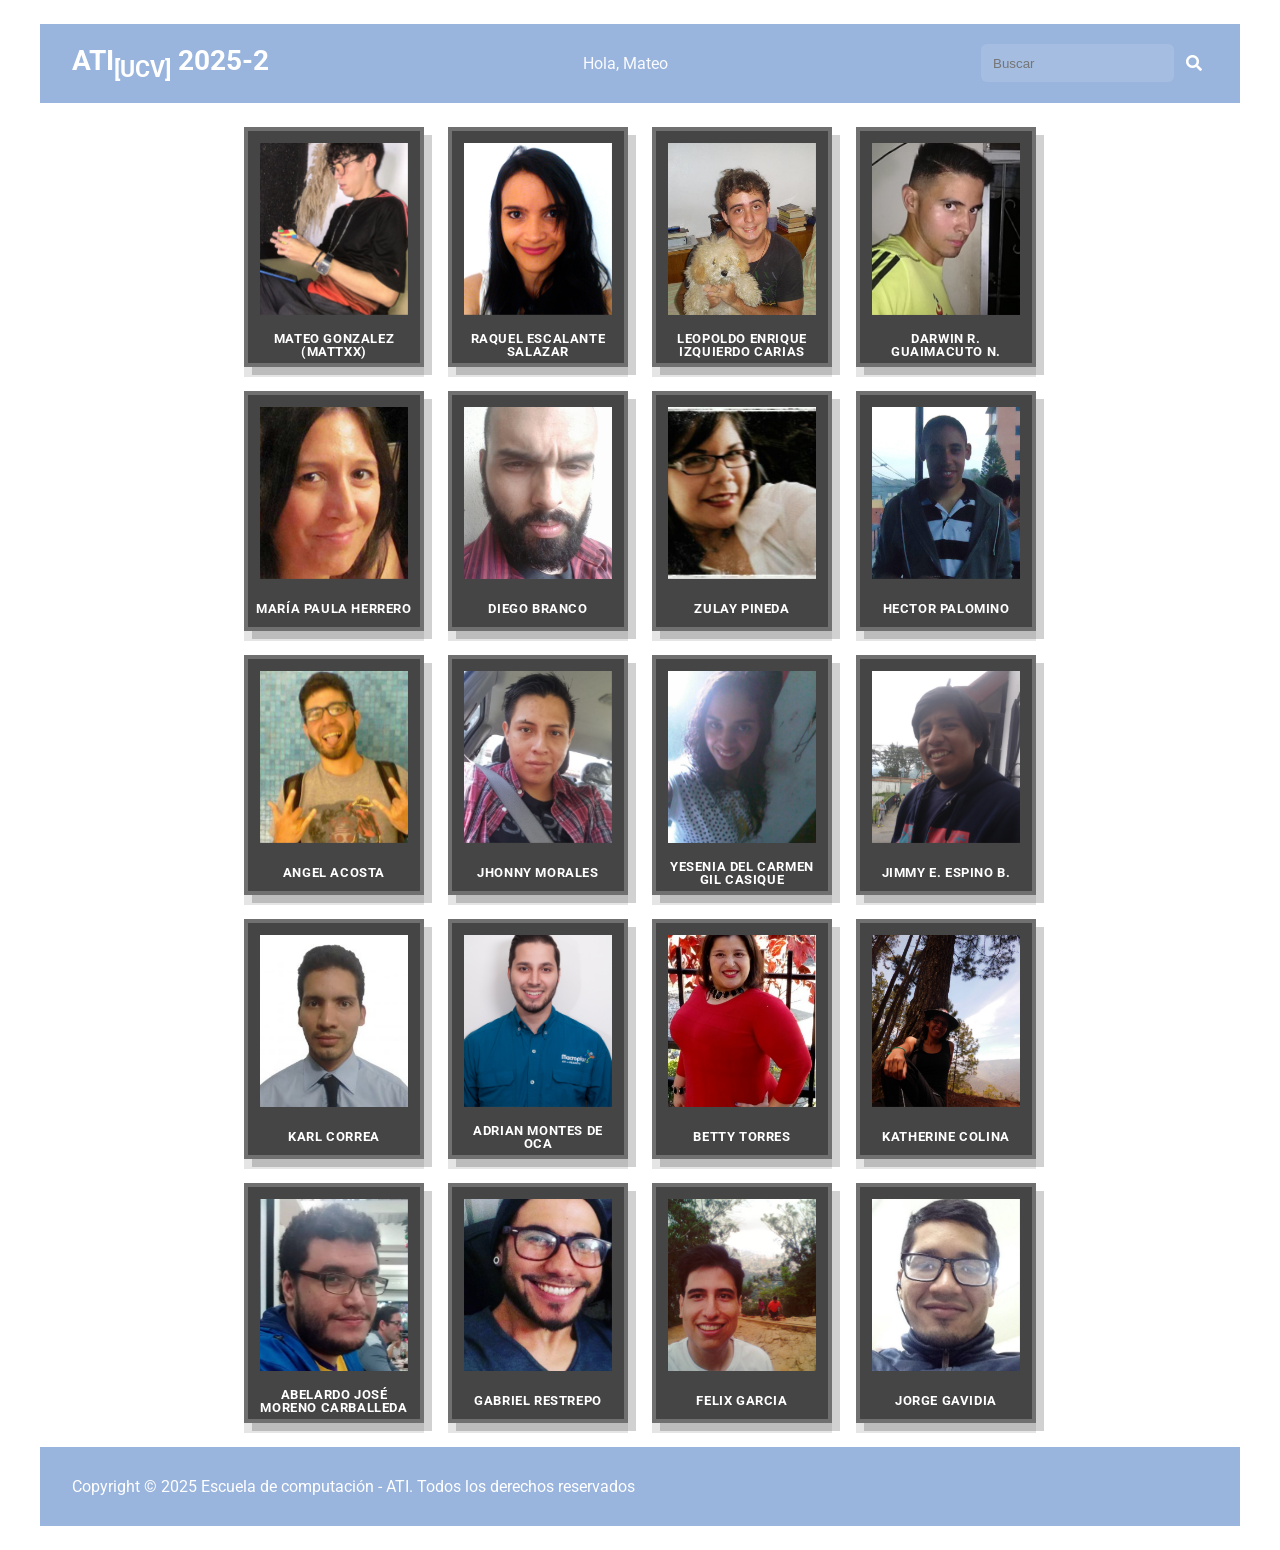
==== commit 77081b28: "cambio de lenguaje según atributo" ====
--- a/index.html
+++ b/index.html
@@ -8,7 +8,6 @@
     <link rel="stylesheet" href="css/style.css"/>
     <link rel="stylesheet" href="https://use.fontawesome.com/releases/v5.15.4/css/all.css" crossorigin="anonymous" />
     
-    <script src="conf/configES.json"></script>
     <script src="datos/index.json"></script>
 
     <script src="js/index.js" defer></script>
--- a/css/style.css
+++ b/css/style.css
@@ -23,6 +23,11 @@
     gap:24px;
     padding:24px;
     color:var(--color-text);
+}
+#error{
+    color:white;
+    text-align:center;
+    margin-top:40vh;
 }
 
 header{
